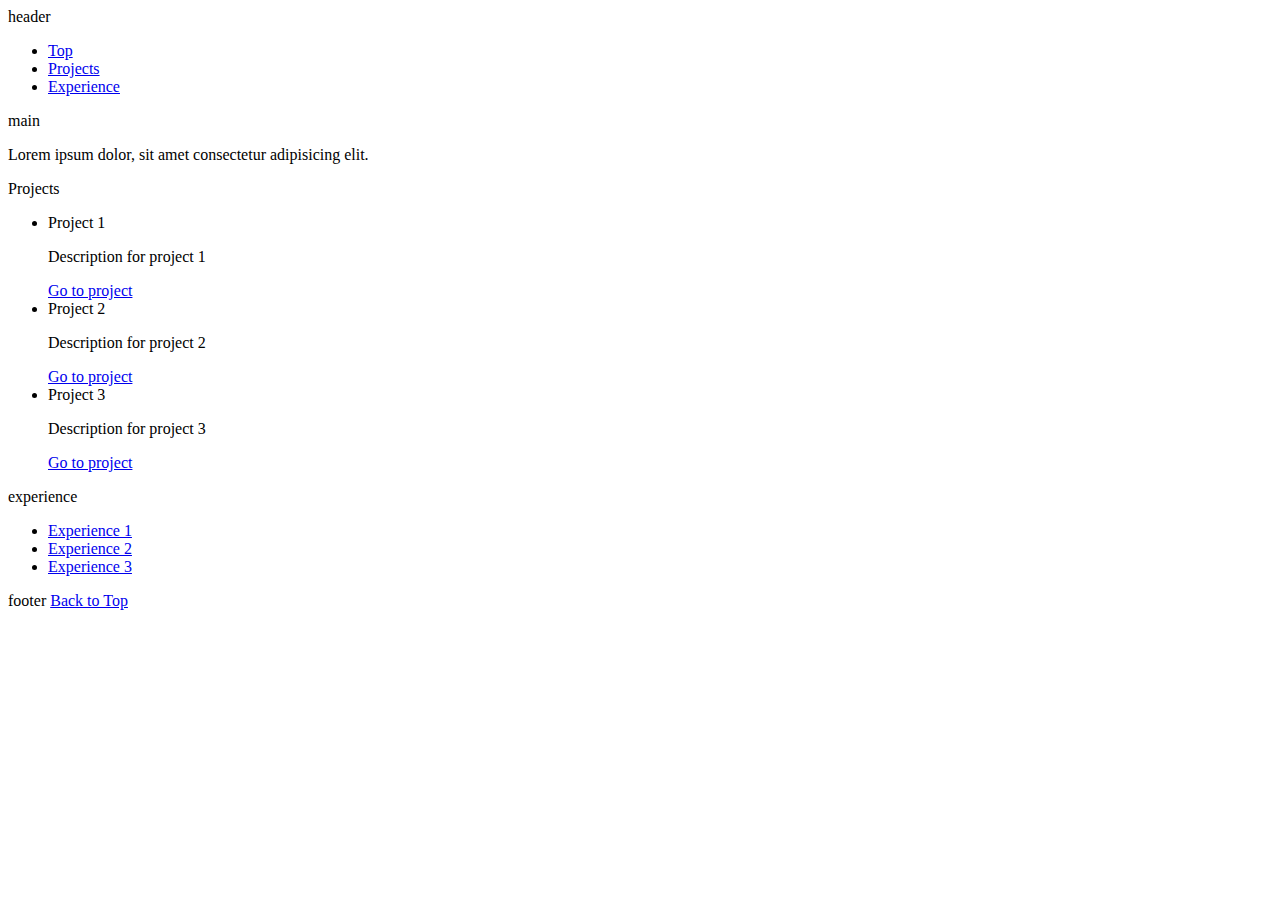
==== index.html @ 6a3d2222 "adding elements to html file" ====
<!DOCTYPE html>
<html lang="en">
<head>
    <meta charset="UTF-8">
    <meta http-equiv="X-UA-Compatible" content="IE=edge">
    <meta name="viewport" content="width=device-width, initial-scale=1.0">
    <title>Document</title>
    <link rel="stylesheet" href="index.css">
</head>
<body>
    <div class="header">header
        <ul id="header-top">
            <li><a href="#header-top">Top</a></li>
            <li><a href="#header-projects">Projects</a></li>
            <li><a href="#header-experience">Experience</a></li>
          </ul>
    </div>
    <div class="main">main
        <p id="header-top">Lorem ipsum dolor, sit amet consectetur adipisicing elit.</p>
    </div>
    <div class="projects">Projects
        <ul id="header-projects">
           <div class="project1">
                <li>Project 1
                <p>Description for project 1</p>
                <a href="#">Go to project</a>
            </li>
        </div>
        <div class="project1">
            <li>Project 2
            <p>Description for project 2</p>
            <a href="#">Go to project</a>
        </li>
    </div>
    <div class="project1">
        <li>Project 3
        <p>Description for project 3</p>
        <a href="#">Go to project</a>
    </li>
</div>
    
        </ul>
    </div>
    <div class="experience">experience
        <ul id="header-experience">
            <li><a href="./experience1.html">Experience 1</a></li>
            <li><a href="./experience2.html">Experience 2</a></li>
            <li><a href="./experience3.html">Experience 3</a></li>
        </ul>
    </div>
    <div class="footer"> footer
        <a href="#header-top">Back to Top</a>
    </div>
</body>
</html>
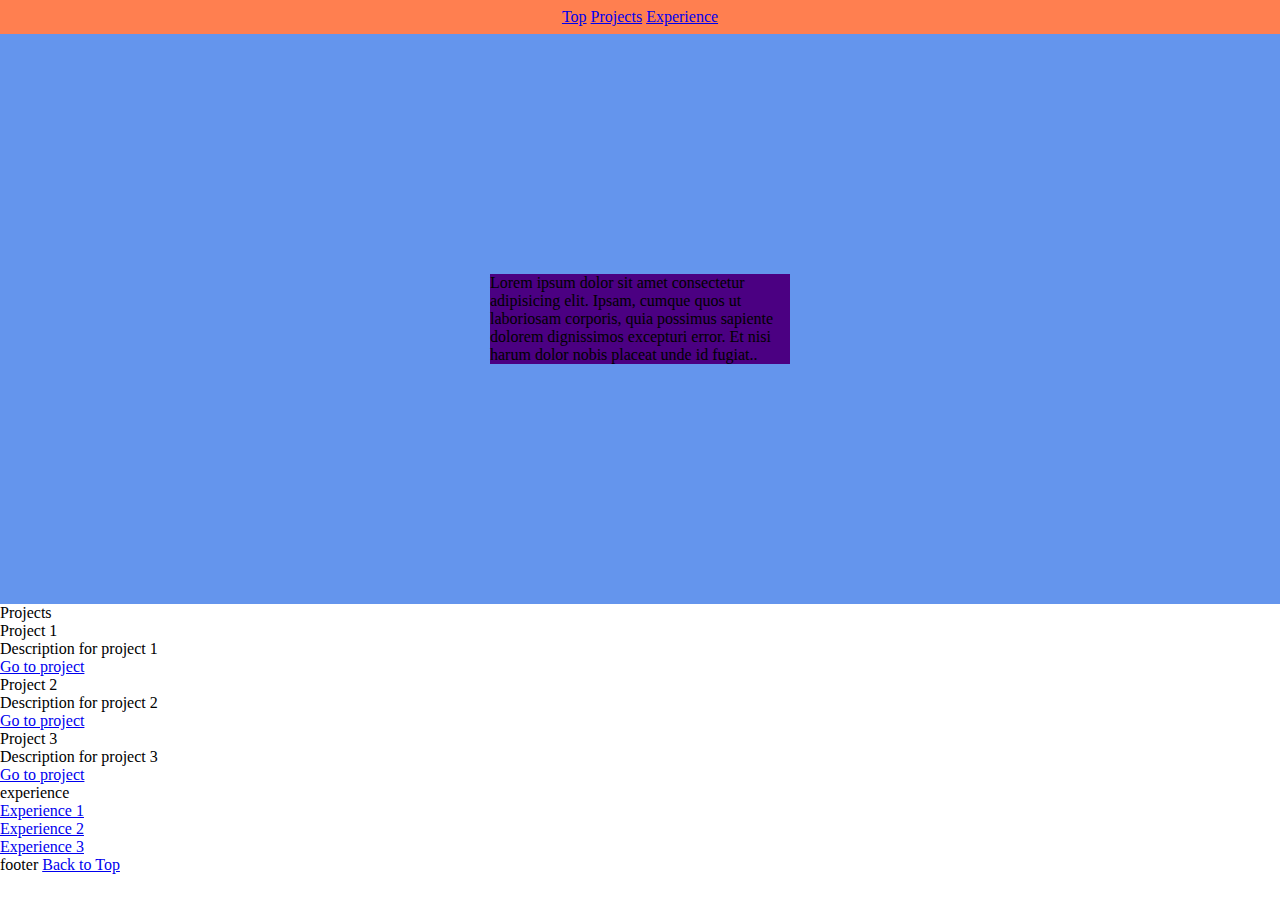
==== commit e3abb95f: "Changes in layout" ====
--- a/index.html
+++ b/index.html
@@ -8,34 +8,37 @@
     <link rel="stylesheet" href="index.css">
 </head>
 <body>
-    <div class="header">header
-        <ul id="header-top">
-            <li><a href="#header-top">Top</a></li>
-            <li><a href="#header-projects">Projects</a></li>
-            <li><a href="#header-experience">Experience</a></li>
-          </ul>
+    <div class="header">
+        <div id="header-top">
+            <span><a href="#header-top">Top</a></span>
+            <span><a href="#header-projects">Projects</a></span>
+            <span><a href="#header-experience">Experience</a></span>
+        </div>
     </div>
-    <div class="main">main
-        <p id="header-top">Lorem ipsum dolor, sit amet consectetur adipisicing elit.</p>
+    <div class="main">
+        <div class="description">
+        <p id="header-top">Lorem ipsum dolor sit amet consectetur adipisicing elit. Ipsam, cumque quos ut laboriosam corporis, quia possimus sapiente dolorem dignissimos excepturi error. Et nisi harum dolor nobis placeat unde id fugiat..</p>
+        </div>
     </div>
     <div class="projects">Projects
         <ul id="header-projects">
            <div class="project1">
                 <li>Project 1
                 <p>Description for project 1</p>
-                <a href="#">Go to project</a>
+                <a href="https://codesandbox.io/s/live-code-navigation-0xznko" target="_blank">Go to project</a>
+
             </li>
         </div>
         <div class="project1">
             <li>Project 2
             <p>Description for project 2</p>
-            <a href="#">Go to project</a>
+            <a href="https://codesandbox.io/s/gmail-final-review-jebulf?file=/index.html" target="_blank">Go to project</a>
         </li>
     </div>
     <div class="project1">
         <li>Project 3
         <p>Description for project 3</p>
-        <a href="#">Go to project</a>
+        <a href="https://codesandbox.io/s/gmail-final-review-jebulf?file=/index.html" target="_blank">Go to project</a>
     </li>
 </div>
     
--- a/index.css
+++ b/index.css
@@ -0,0 +1,24 @@
+*{margin: 0;
+    padding: 0;
+    box-sizing: border-box;
+    }
+    .header {
+        background-color: coral;
+        display: grid;
+    place-items: center;
+        padding: 0.5rem 1rem;
+      }
+
+      .main {
+        background-color: cornflowerblue;
+        display: grid;
+    place-items: center;
+        padding: 15rem 1rem;
+      }
+      
+      .description{
+          display:grid;
+          background-color: indigo;
+          place-items: center;
+          width: 300px;
+      }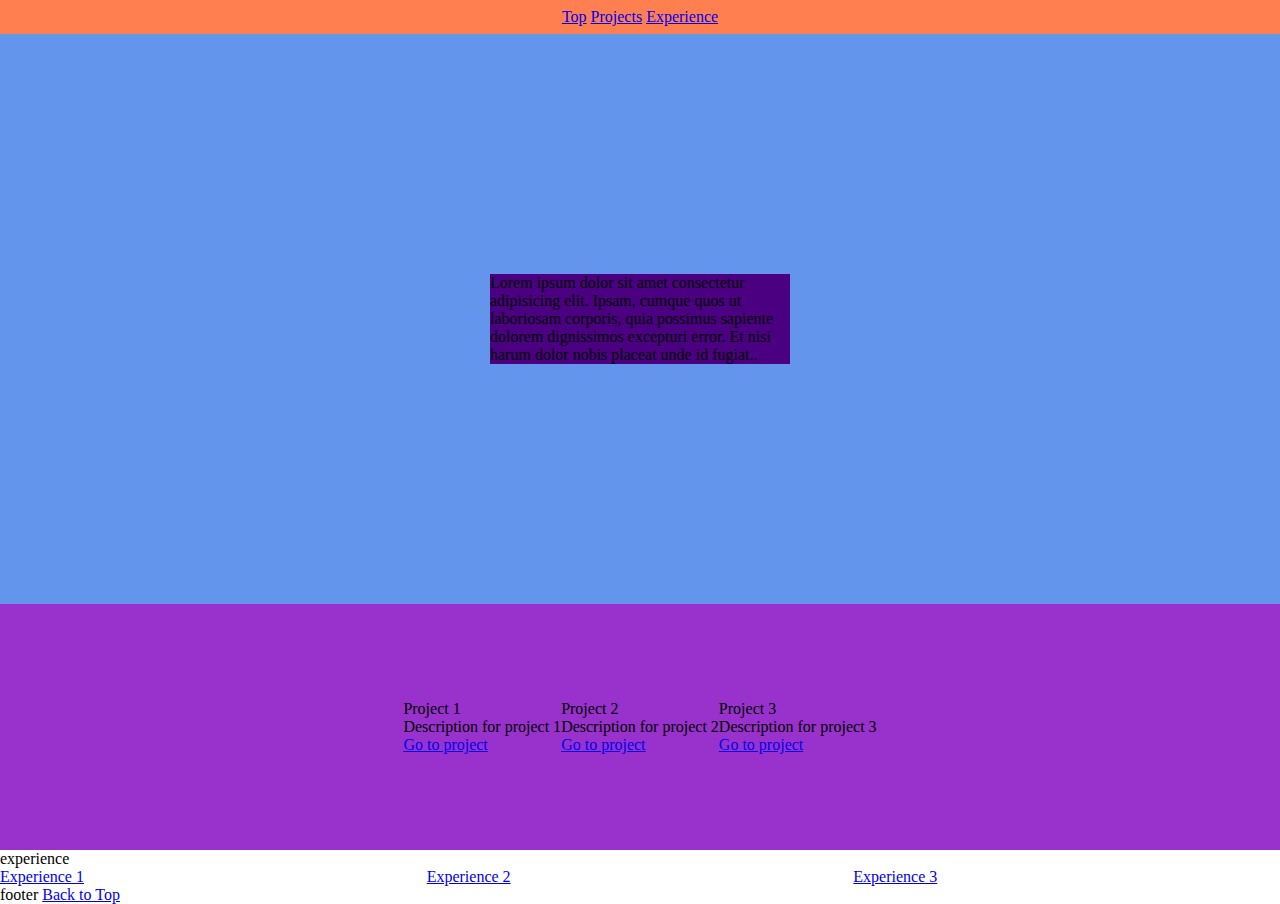
==== commit a90c9d52: "projects" ====
--- a/index.html
+++ b/index.html
@@ -20,8 +20,9 @@
         <p id="header-top">Lorem ipsum dolor sit amet consectetur adipisicing elit. Ipsam, cumque quos ut laboriosam corporis, quia possimus sapiente dolorem dignissimos excepturi error. Et nisi harum dolor nobis placeat unde id fugiat..</p>
         </div>
     </div>
-    <div class="projects">Projects
+    <div class="projects">
         <ul id="header-projects">
+
            <div class="project1">
                 <li>Project 1
                 <p>Description for project 1</p>
@@ -29,13 +30,15 @@
 
             </li>
         </div>
-        <div class="project1">
+
+        <div class="project2">
             <li>Project 2
             <p>Description for project 2</p>
             <a href="https://codesandbox.io/s/gmail-final-review-jebulf?file=/index.html" target="_blank">Go to project</a>
         </li>
     </div>
-    <div class="project1">
+    
+    <div class="project3">
         <li>Project 3
         <p>Description for project 3</p>
         <a href="https://codesandbox.io/s/gmail-final-review-jebulf?file=/index.html" target="_blank">Go to project</a>
--- a/index.css
+++ b/index.css
@@ -21,4 +21,18 @@
           background-color: indigo;
           place-items: center;
           width: 300px;
-      }+      }
+
+      .projects {
+        background-color: darkorchid;
+        display: grid;
+    place-items: center;
+        padding: 6rem 1rem;
+      }
+
+    ul{
+        list-style: none;
+        display: grid;
+        grid-template-columns: 1fr 1fr 1fr; 
+
+    }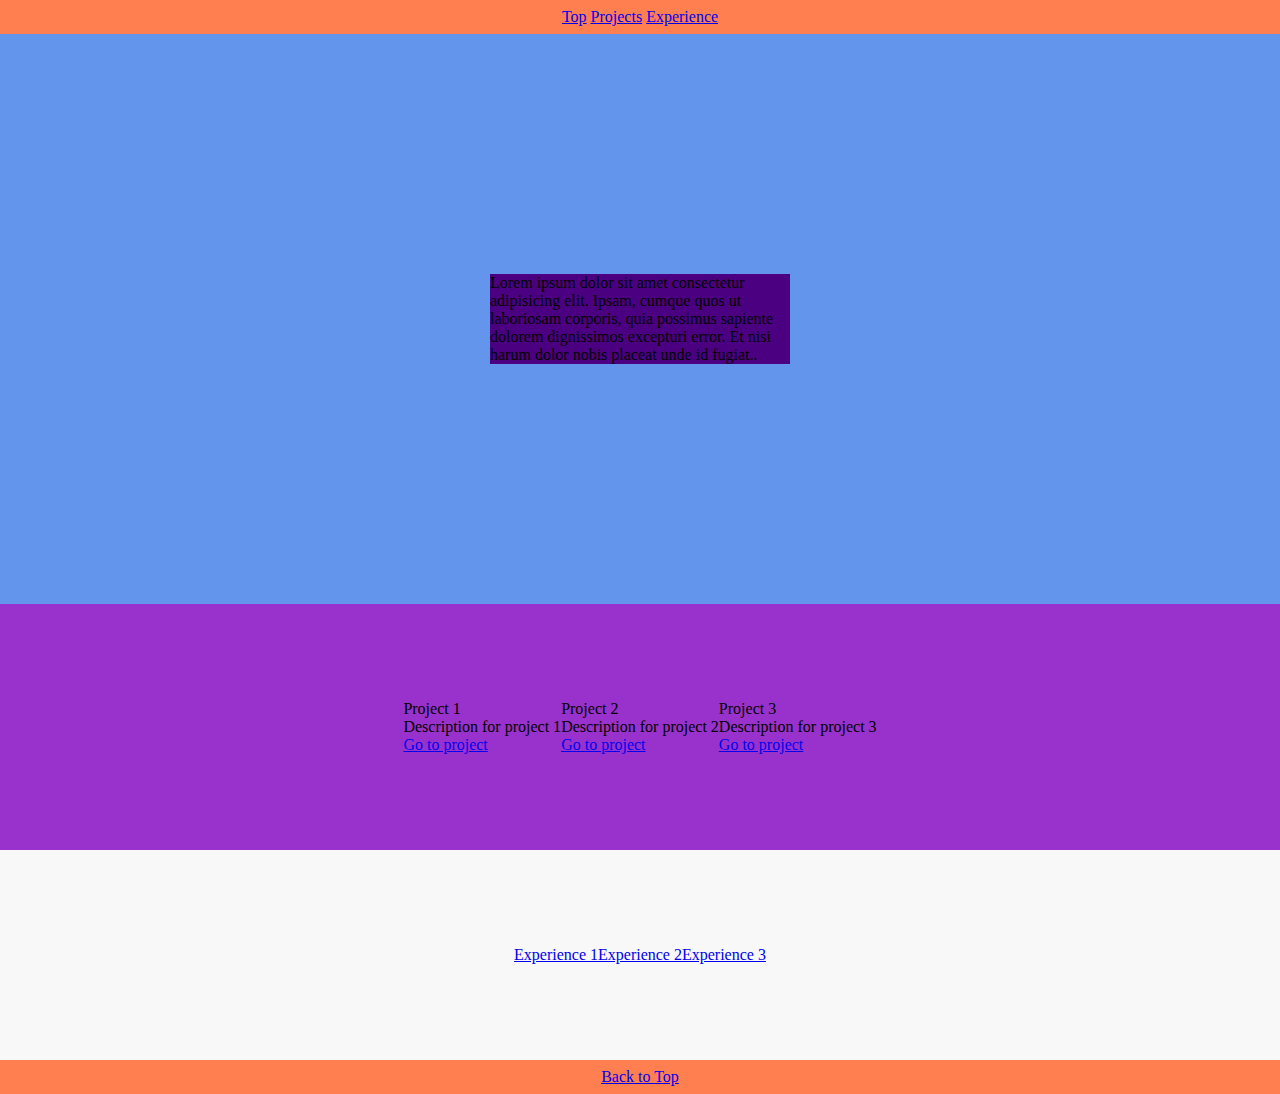
==== commit bf79e0be: "Footer" ====
--- a/index.html
+++ b/index.html
@@ -47,14 +47,14 @@
     
         </ul>
     </div>
-    <div class="experience">experience
+    <div class="experience">
         <ul id="header-experience">
             <li><a href="./experience1.html">Experience 1</a></li>
             <li><a href="./experience2.html">Experience 2</a></li>
             <li><a href="./experience3.html">Experience 3</a></li>
         </ul>
     </div>
-    <div class="footer"> footer
+    <div class="footer">
         <a href="#header-top">Back to Top</a>
     </div>
 </body>
--- a/index.css
+++ b/index.css
@@ -30,9 +30,23 @@
         padding: 6rem 1rem;
       }
 
-    ul{
+    .experience {
+        background-color: rgb(248, 248, 248);
+        display: grid;
+    place-items: center;
+        padding: 6rem 1rem;
+      }
+
+      ul{
         list-style: none;
         display: grid;
-        grid-template-columns: 1fr 1fr 1fr; 
+        grid-template-columns: auto 1fr auto; 
 
-    }+    }
+
+    .footer{
+        background-color: coral;
+        display: grid;
+    place-items: center;
+        padding: 0.5rem 1rem;
+      }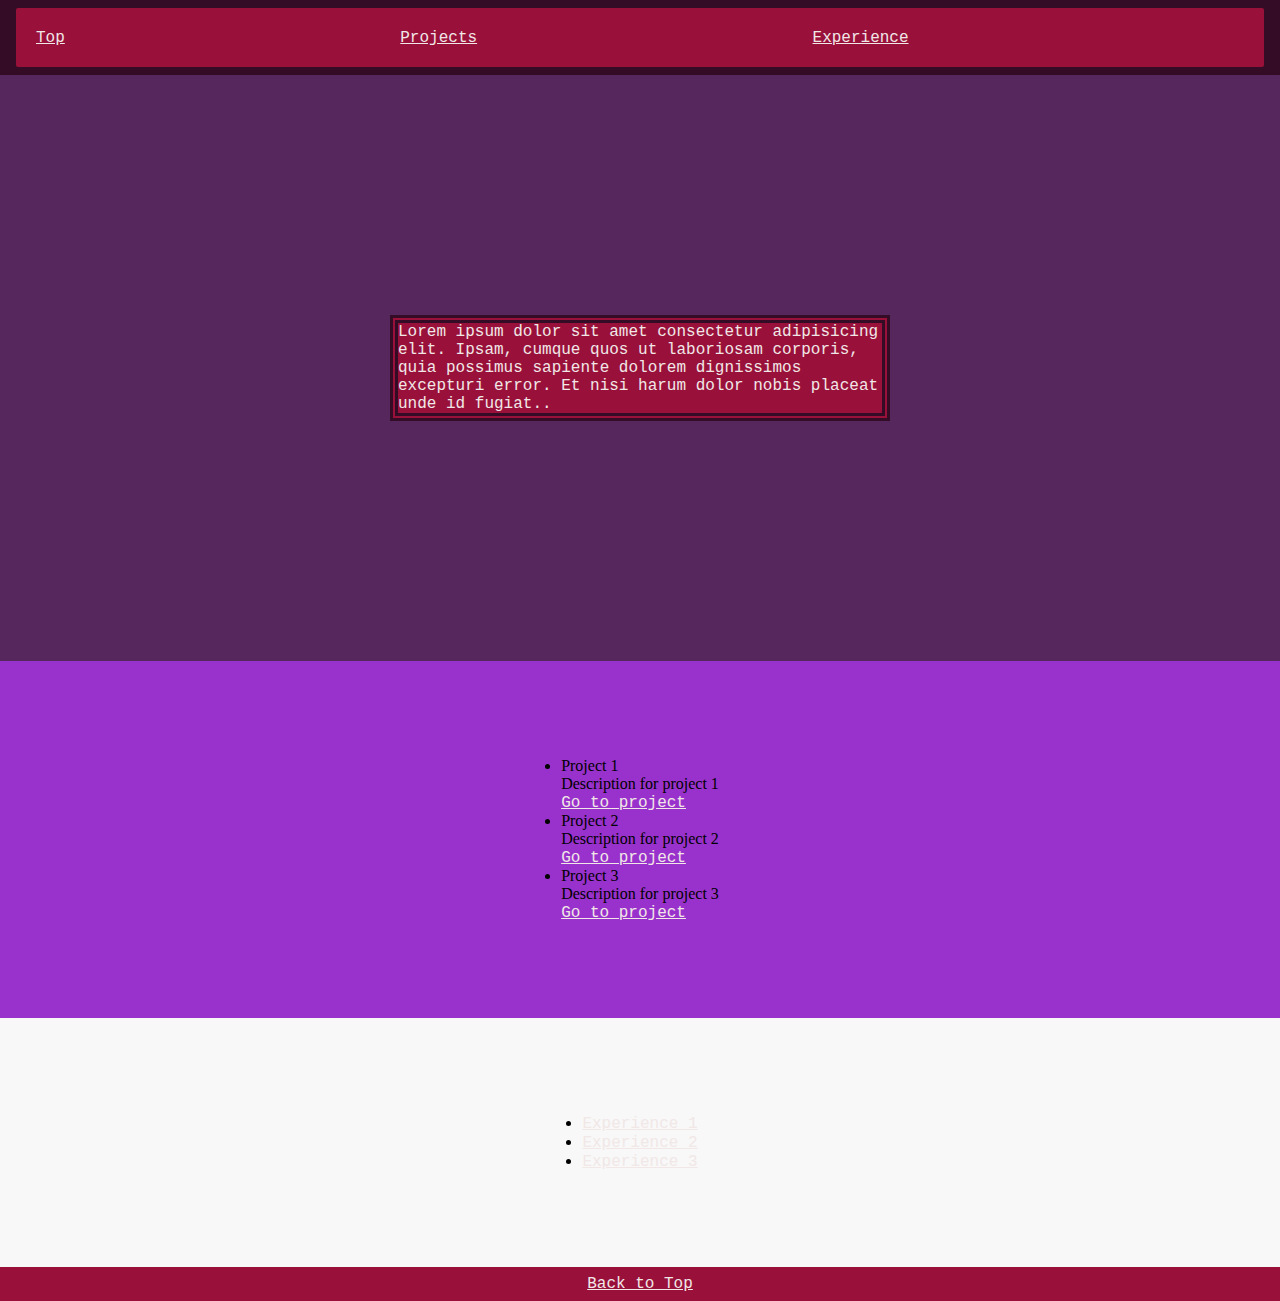
==== commit d370b0ad: "differences in style" ====
--- a/index.html
+++ b/index.html
@@ -10,9 +10,11 @@
 <body>
     <div class="header">
         <div id="header-top">
-            <span><a href="#header-top">Top</a></span>
-            <span><a href="#header-projects">Projects</a></span>
-            <span><a href="#header-experience">Experience</a></span>
+           <ul class="header-links">
+       <li><a href="#header-top">Top</a></li>
+       <li><a href="#header-projects">Projects</a></li>
+       <li><a href="#header-experience">Experience</a></li>
+           </ul>
         </div>
     </div>
     <div class="main">
--- a/index.css
+++ b/index.css
@@ -2,15 +2,29 @@
     padding: 0;
     box-sizing: border-box;
     }
+    
     .header {
-        background-color: coral;
-        display: grid;
-    place-items: center;
-        padding: 0.5rem 1rem;
+        background-color: rgb(53, 12, 37);
+    padding: 0.5rem 1rem;
       }
 
+      .header-links{
+        background-color: rgb(153, 17, 58);;
+        display: grid;
+        grid-auto-flow: column;
+        padding: 20px;
+        list-style: none;
+        border-radius: 2px;
+    }
+
+    a{
+        font-family: 'Courier New', Courier, monospace;
+        color: rgb(241, 231, 231);
+
+    }
+    
       .main {
-        background-color: cornflowerblue;
+        background-color: rgb(86, 39, 92);
         display: grid;
     place-items: center;
         padding: 15rem 1rem;
@@ -18,9 +32,12 @@
       
       .description{
           display:grid;
-          background-color: indigo;
+          background-color: rgb(153, 17, 58);
+          color:rgb(241, 231, 231);
           place-items: center;
-          width: 300px;
+          width: 500px;
+          font-family: 'Courier New', Courier, monospace;
+          border: 8px double rgb(53, 12, 37);
       }
 
       .projects {
@@ -37,15 +54,12 @@
         padding: 6rem 1rem;
       }
 
-      ul{
-        list-style: none;
-        display: grid;
-        grid-template-columns: auto 1fr auto; 
+       
 
-    }
+  
 
     .footer{
-        background-color: coral;
+        background-color: rgb(153, 17, 58);
         display: grid;
     place-items: center;
         padding: 0.5rem 1rem;
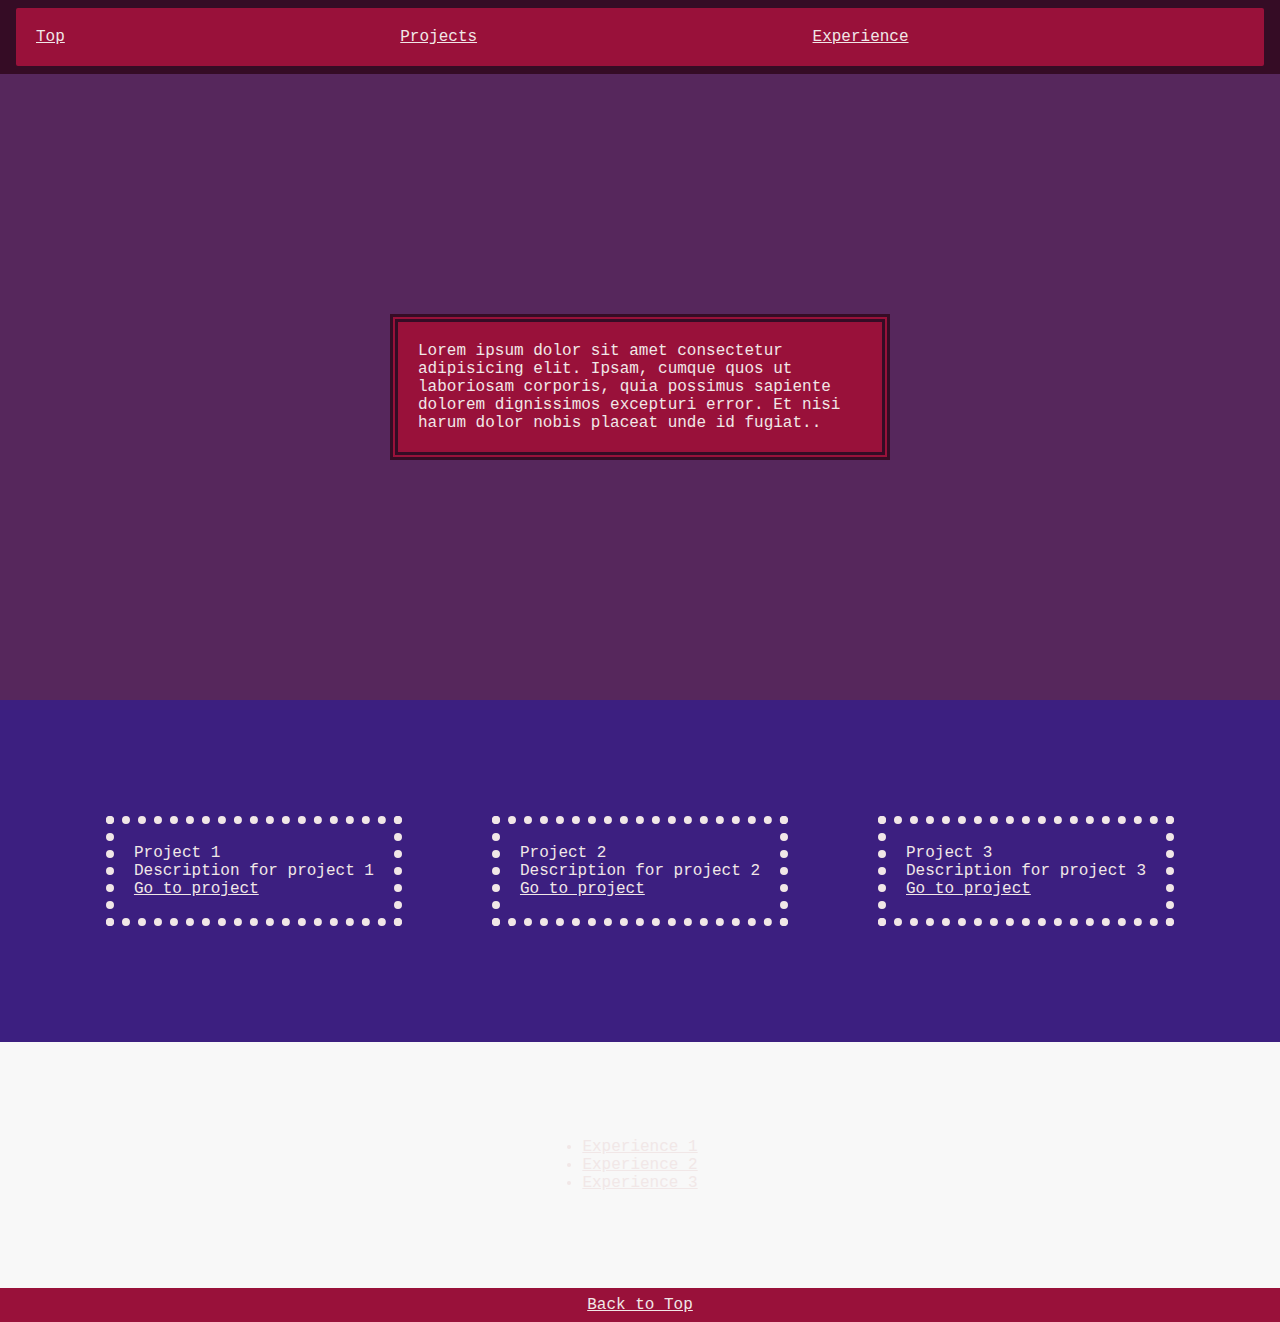
==== commit 7cd80f85: "New Style for Projects" ====
--- a/index.html
+++ b/index.html
@@ -23,7 +23,7 @@
         </div>
     </div>
     <div class="projects">
-        <ul id="header-projects">
+        <ul class="project-list" id="header-projects">
 
            <div class="project1">
                 <li>Project 1
--- a/index.css
+++ b/index.css
@@ -1,6 +1,9 @@
 *{margin: 0;
     padding: 0;
     box-sizing: border-box;
+    color: rgb(241, 231, 231);
+    font-family: 'Courier New', Courier, monospace;
+    scroll-behavior: smooth;
     }
     
     .header {
@@ -38,13 +41,27 @@
           width: 500px;
           font-family: 'Courier New', Courier, monospace;
           border: 8px double rgb(53, 12, 37);
+          padding: 20px;
       }
 
       .projects {
-        background-color: darkorchid;
+        background-color: rgb(60, 31, 128);
         display: grid;
     place-items: center;
-        padding: 6rem 1rem;
+        padding: 6rem 1rem;}
+
+    .project-list{
+        display: grid;
+        grid-auto-flow: column;
+        column-gap: 50px;
+        list-style: none;  
+    }
+      .project1,
+      .project2,
+      .project3{
+        border: 8px dotted rgb(241, 231, 231);
+        margin: 20px;
+        padding: 20px;
       }
 
     .experience {
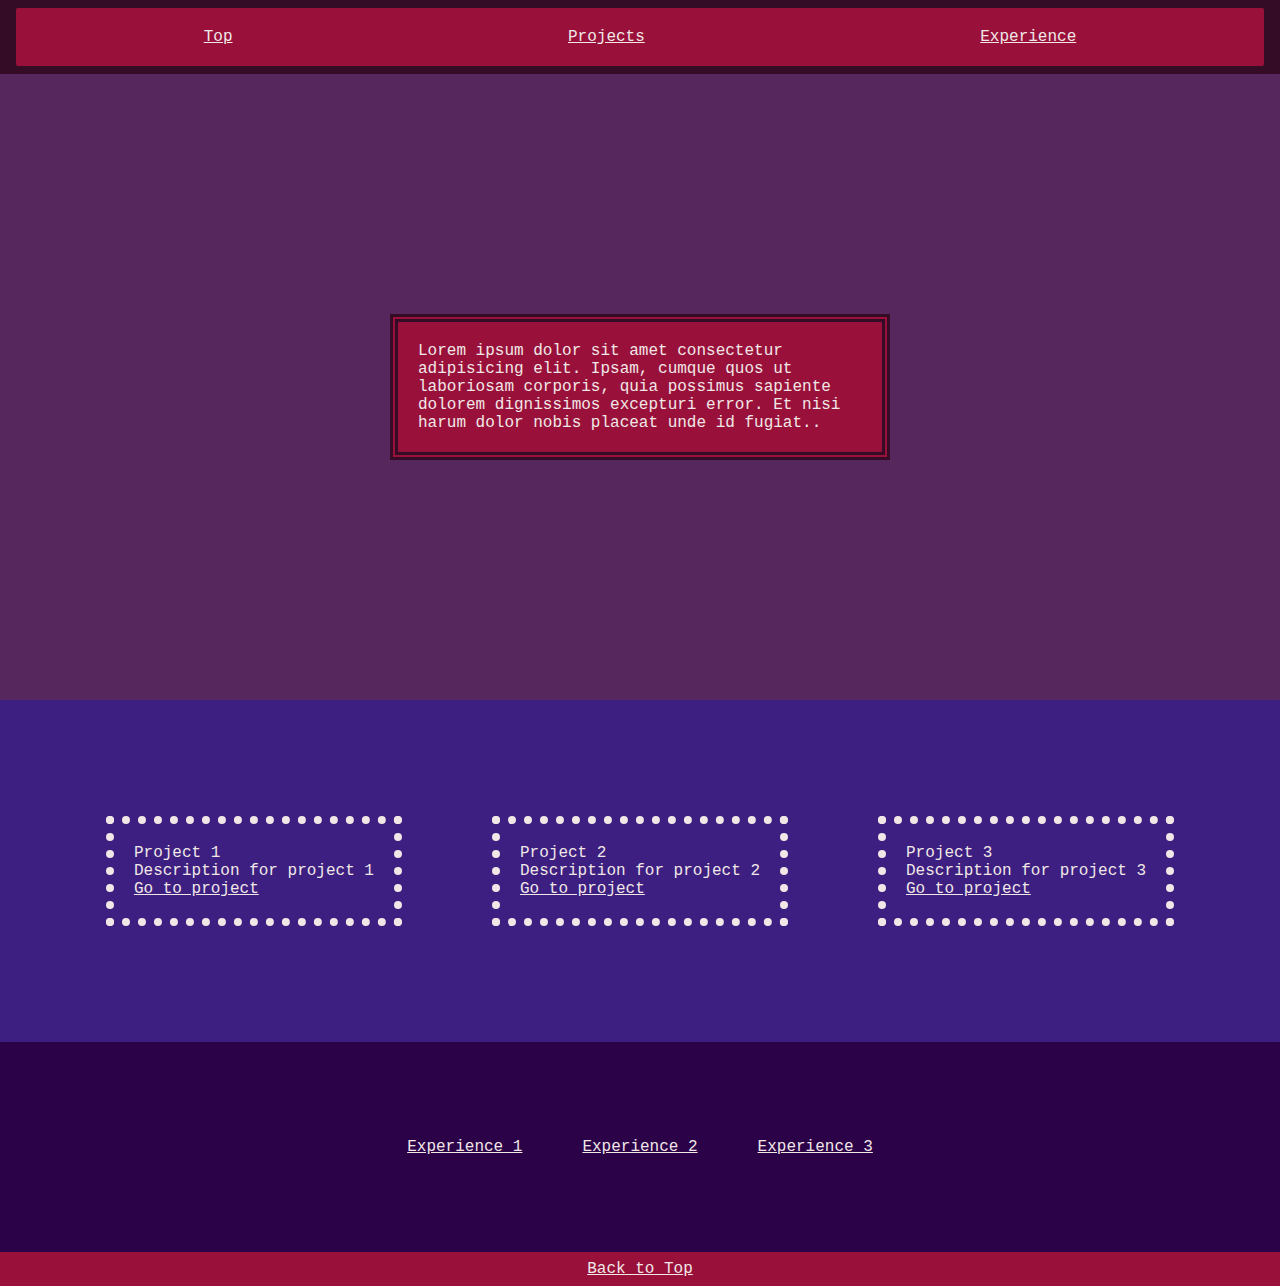
==== commit 4188a55f: "Last commit" ====
--- a/index.html
+++ b/index.html
@@ -50,7 +50,7 @@
         </ul>
     </div>
     <div class="experience">
-        <ul id="header-experience">
+        <ul class="experience-list" id="header-experience">
             <li><a href="./experience1.html">Experience 1</a></li>
             <li><a href="./experience2.html">Experience 2</a></li>
             <li><a href="./experience3.html">Experience 3</a></li>
--- a/index.css
+++ b/index.css
@@ -9,12 +9,14 @@
     .header {
         background-color: rgb(53, 12, 37);
     padding: 0.5rem 1rem;
+    
       }
 
       .header-links{
         background-color: rgb(153, 17, 58);;
         display: grid;
         grid-auto-flow: column;
+        place-items: center;
         padding: 20px;
         list-style: none;
         border-radius: 2px;
@@ -65,12 +67,18 @@
       }
 
     .experience {
-        background-color: rgb(248, 248, 248);
+        background-color: rgb(43, 1, 71);
         display: grid;
     place-items: center;
         padding: 6rem 1rem;
       }
 
+.experience-list{
+  display: grid;
+        grid-auto-flow: column;
+        column-gap: 60px;
+        list-style: none;  
+}
        
 
   
